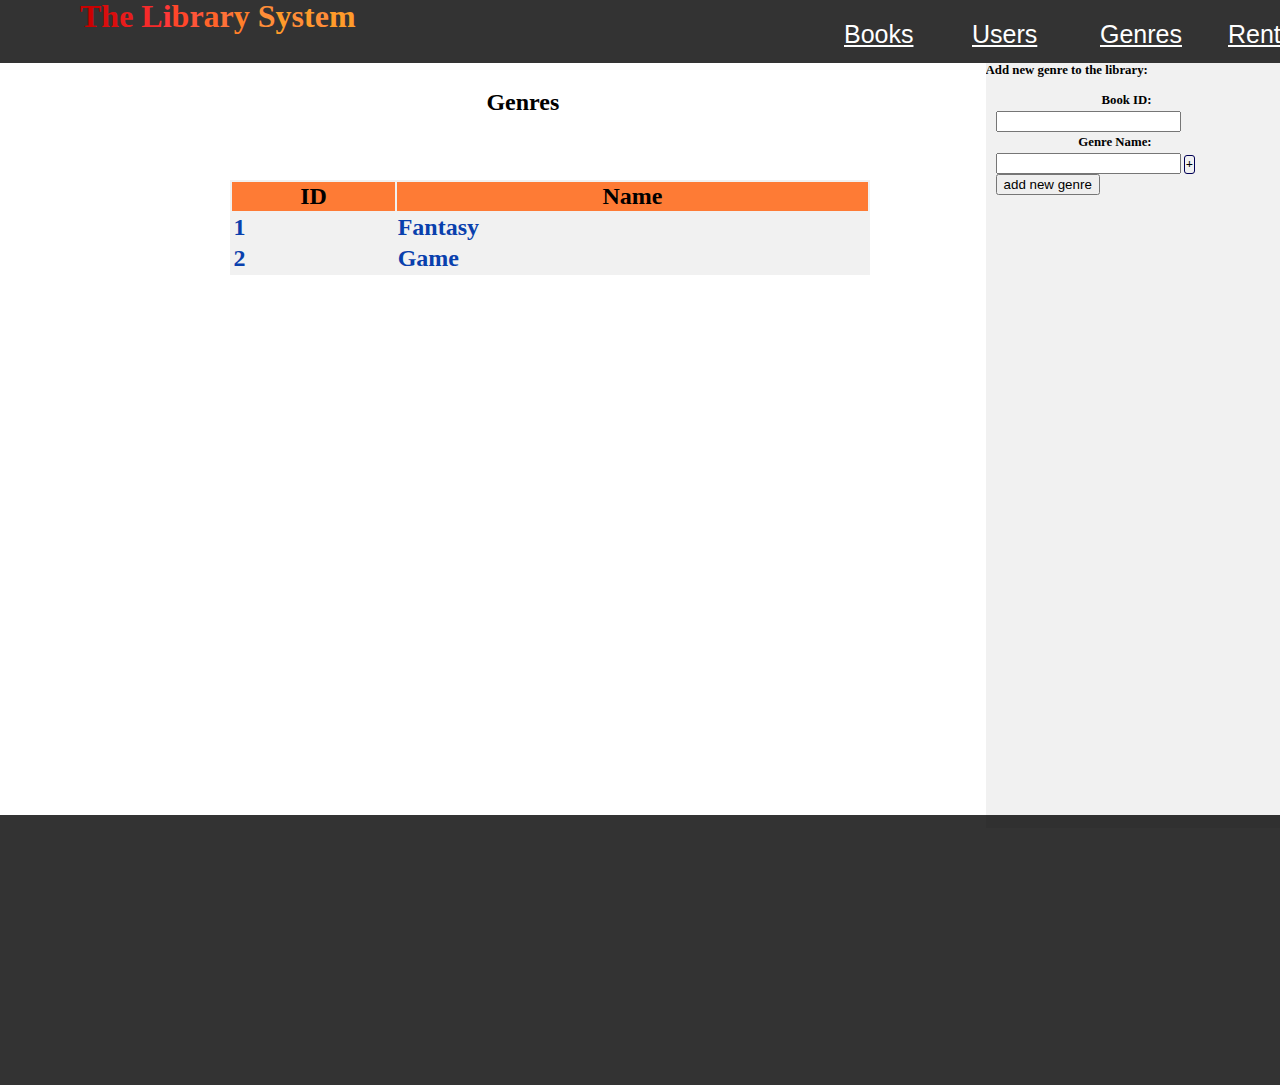
==== genres.html @ a0f66efb "Add files via upload" ====
<!DOCTYPE html>
<html>
<head>
    <meta charset="UTF-8">
    <title>Library System</title>
    <link rel="stylesheet" type="text/css" href="public/CSS/genres.css">
</head>
<body>
<div class="menu">
     <h1><font color="#CC0000">T</font><font color="#DA0E0E">h</font><font color="#E81C1C">e</font> <font color="#F62A2A">L</font><font color="#FF3838">i</font><font color="#FF462A">b</font><font color="#FF5538">r</font><font color="#FF632A">a</font><font color="#FF7138">r</font><font color="#FF7F2A">y</font> <font color="#FF8D38">S</font><font color="#FF9B2A">y</font><font color="#FF8D38">s</font><font color="#FF9B2A">t</font><font color="#FF8D38">e</font><font color="#FF9B2A">m</font></h1>
    <ul>
        <li><a href="index.html" data-hover="all_books">Books</a></li>
        <li><a href="users.html" data-hover="all_users">Users</a></li>
        <li><a href="genres.html" data-hover="genres">Genres</a></li>
        <li><a href="rental.html" data-hover="rental">Rental</a></li>
    </ul>
</div>

<h2>Genres</h>
<div class = "genres">
<table class = "table_genre">
    <thead>
    <tr>
<th>ID</th>
<th>Name</th>
</tr></thead>
<tbody>
<tr>
    <td>1</td>
    <td>Fantasy</td>
</tr>
<tr>
    <td>2</td>
    <td>Game</td>
</tr>
</tbody>
</table>
</div>

<div class="addg">
    <h>Add new genre to the library: </h>
     <form action="library" method="get">
        <fieldset>
    <label for="bookid">Book ID:</label>
    <input type="text" name="bookid" /></br>
    <div id="addgs"><label for="gname">Genre Name:</label>
    <input type="text" name="gname" />
    <span class="addsg" id="addsg">+</span></div>
    <input type="submit" value="add new genre" />
</fieldset>
</form>
</div>

<div class="bot"></div>
<script src="public/js/genre.js"></script>
</body>
</html>
---- public/CSS/genres.css ----
html,body{
    height:100%;
    width: 100%;
    margin: 0;
}
.menu { 
    background: rgba(0,0,0,0.8); 
    height: 7%; 
    line-height: 32px; 
    padding-left: 80px;
    margin-top:0px;
   
}

.menu a{
    width:138px;
    height:60px;
}

.menu li a { 
    display: block;
    margin-top:20px;
    height:40px;
    width:80px;
    text-align: :"center";
    font-size: 25px; 
    font-family: "Comic Sans MS", sans-serif; 
    color: #FFF; 
    padding: 0 20px;
    float: bottom; 

}
.menu li a:hover{
    background: #e41635;
    font-size:15px;
}

.menu li{
    list-style:none;
    position: absolute;
    margin-top:-55px;
    margin-bottom: 25px;
    color:"#FFFFFF";
}

.menu li:nth-child(1){
    
    margin-left:55%;
}
.menu li:nth-child(2){
    margin-left:65%;
}
.menu li:nth-child(3){
    margin-left:75%;
}
.menu li:nth-child(4){
    margin-left:85%;
}
h2{
  margin-top:2%;
  margin-left:38%;
}
thead{
  background-color: #FE7B35; 
}
.genres{
   position: absolute;
   height:100%;
   width:100%;
   left:18%;
   top:20%;
}
.table_genre{
   width:50%;
   background-color: #f1f1f1;
}
.genres th{
   color:#000000;
}
.genres tr{
   color:#0940AD;
}

.bot{
  position:absolute;
  background: rgba(0,0,0,0.8); 
  width:100%;
  height:30%;
  left:0px;
  top:85%;
  margin-top:50px;

}

 label{
    
    display: inline-block;
    padding: 3px 6px;
    text-align: right;
    width: 150px;
    vertical-align: top;
}

.addsg{
  cursor:pointer;
  position:relative;
  padding:1px;
  display:inline-block;
  border:1px solid #005;
  border-radius: 3px;
}

.addg{
   background-color: #f1f1f1;
   position:absolute;
   height:85%;
   font-size:1vw;
   top:7%;
   right:0px;
   width:23%;
   overflow: auto;
   border-style: none;
   border-width: 1px; 
}
fieldset{
    background-color: #f1f1f1;
    border: none;
    border-radius: 2px;
    margin-bottom: 12px;
    margin-top:12px;
    overflow: hidden;
    padding: 0 .625em;
}
h1{
  margin-top:0px;
}
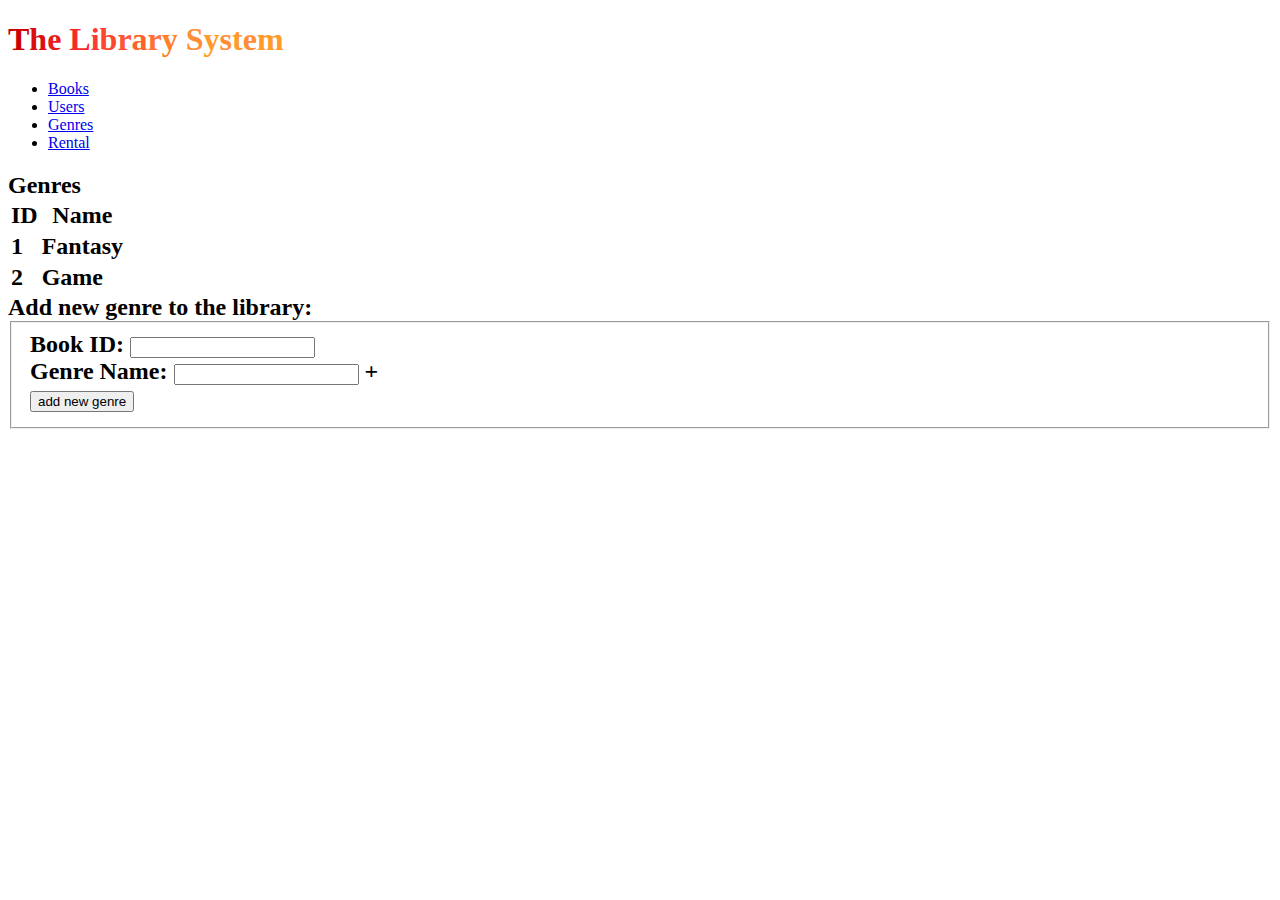
==== commit c25c575d: "Add files via upload" ====
--- a/genres.html
+++ b/genres.html
@@ -3,7 +3,7 @@
 <head>
     <meta charset="UTF-8">
     <title>Library System</title>
-    <link rel="stylesheet" type="text/css" href="public/CSS/genres.css">
+    <link rel="stylesheet" type="text/css" href="CSS/genres.css">
 </head>
 <body>
 <div class="menu">
@@ -52,6 +52,6 @@
 </div>
 
 <div class="bot"></div>
-<script src="public/js/genre.js"></script>
+<script src="js/genre.js"></script>
 </body>
 </html>